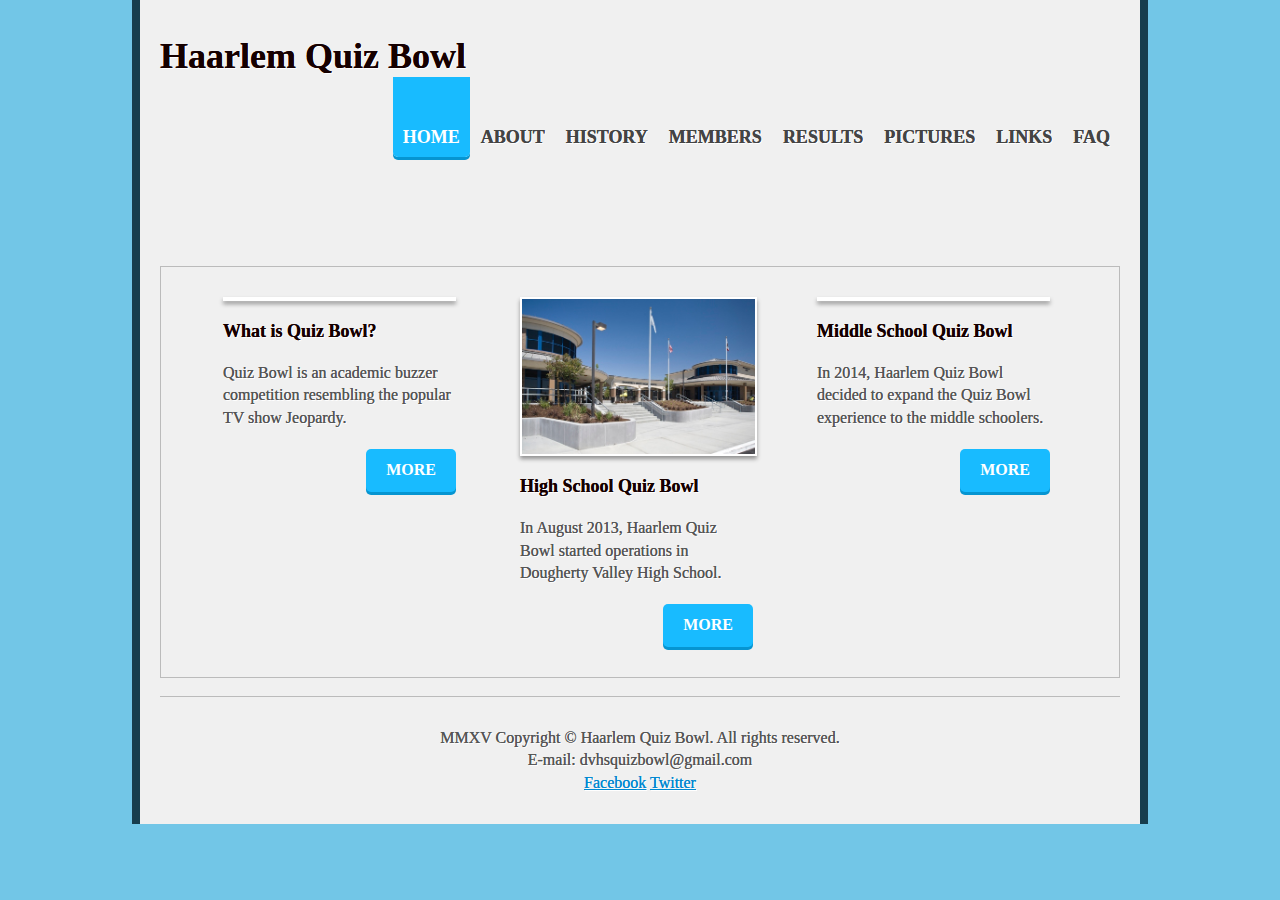
==== index.html @ 8a349e48 "Update index.html" ====
<!DOCTYPE HTML>
<html>
<head>
<link rel="icon" href="http://i32.photobucket.com/albums/d38/haarlemquizbowl/Misc/10410049_10203668876753420_163288450_n_zpsf204f59e.jpg" />
<meta charset="utf-8">
<meta name="viewport" content="width=device-width, initial-scale=1.0">
<title>Haarlem Quiz Bowl Official Website</title>
<link href='http://fonts.googleapis.com/css?family=Roboto' rel='stylesheet' type='text/css'>
<link href="css/styles.css" rel="stylesheet" type="text/css" />
<script src="js/jquery-1.7.1.min.js"></script>
<script src="js/jquery.flexslider-min.js"></script>
</head>
<body>
<div class="container">
    <header>
    	<h1><a href="./index.html">Haarlem Quiz Bowl</a></h1>
        <div id="navcontainer">
            <ul id="navlist">
                <li id = "active"><a href="./index.html">Home</a></li>
                <li><a href="about.html">About</a></li>
                <li><a href="history.html"> History </a>
                <li><a href="members.html">Members</a></li>
                <li><a href="results.html">Results</a></li>
                <li><a href="pictures.html">Pictures</a></li>
                <li><a href="links.html">Links</a></li>
                <li><a href="faq.html">FAQ</a></li>
                
            </ul>
        </div>
        <br class="clearfloat" />
    </header>
    <section>
    	<!-- begin .slider -->
		<div class="slider">
            <div class="flexslider">
                <ul class="slides">
                    <li><img src="images/sliderPic1.jpg" alt=""><div class="sliderImageCaption"><h2>Haarlem Quiz Bowl consists of the Dougherty Valley High School Quiz Bowl Teams.</h2></div></li>
                    <li><img src="images/sliderPic2.jpg" alt=""><div class="sliderImageCaption"><h2>Founded in the 2013-2014 school year, our club has been growing ever since.</h2></div></li>
                    <li><img src="images/sliderPic3.jpg" alt=""><div class="sliderImageCaption"><h2>We actively compete in Northern California quiz bowl tournaments.</h2></div></li>
                    <li><img src="images/sliderPic4.jpg" alt=""><div class="sliderImageCaption"><h2>In our first year, Haarlem A ranked 174 place out of 272 teams in the HSNCT 2014.</h2></div></li>
                    <li><img src="images/sliderPic5.jpg" alt=""><div class="sliderImageCaption"><h2>That's how we bowl!</h2></div></li>
                </ul>
            </div>
        </div>
		<!-- end .slider -->
		
		<!-- begin .boxes -->
        <br class="clearfloat" />
        <div class="boxes">
        	<div class="box">
            	<div><img src="http://www.andersonbuzzersystems.com/images/tabletop550A.jpg" alt=""></div>
                <h2>What is Quiz Bowl?</h2>
                <p>
                	Quiz Bowl is an academic buzzer competition resembling the popular TV show Jeopardy.</p>
                <p>
                <a href="whatisquizbowl.html" class="slider_more_button">More</a>
                </p>
                </div>
            <div class="box">
            	<div><img src="images/dvhs.jpg" alt=""></div>
                <h2>High School Quiz Bowl</h2>
                <p>In August 2013, Haarlem Quiz Bowl started operations in Dougherty Valley High School.</p>
                <p>
                <a href="highschoolquizbowl.html" class="slider_more_button">More</a>
                </p>
            </div>
        	<div class="box">
            	<div><img src="http://www.texasquizbowl.org/wp-content/uploads/2014/05/Harmony_with_Hentzel.jpg" alt=""></div>
                <h2>Middle School Quiz Bowl</h2>
                <p>In 2014, Haarlem Quiz Bowl decided to expand the Quiz Bowl experience to the middle schoolers.  </p>
                <p>
                 <a href="middleschoolquizbowl.html" class="slider_more_button">More</a>
                </p>
            </div>
            
            <br class="clearfloat" />
        </div>
        <!-- end .boxes -->
        <!-- begin .sidebar1 -->

        <!-- <div class="sidebar1">
       		<h2>standard dummy text ever</h2>
            <ul>
            	<li><a href="">Lorem Ipsum is simply dummy</a></li>
                <li><a href="">Been the industry's standard dummy</a></li>
                <li><a href="">When an unknown printer took</a></li>
                <li><a href="">Galley of type and scrambled</a></li>
                <li><a href="">Only five centuries but also the leap</a></li>
                <li><a href="">Into electronic typesetting</a></li>
                <li><a href="">Remaining essentially unchanged</a></li>
                <li><a href="">It was popularised in the 1960s</a></li>
                <li><a href="">With the release of Letraset sheets </a></li>
                <li><a href="">Containing Lorem Ipsum passages</a></li>
                <li><a href="">More recently with desktop publishing</a></li>
                <li><a href="">Software like aldus PageMaker</a></li>
                <li><a href="">Lorem Ipsum is simply dummy</a></li>
                <li><a href="">Been the industry's standard dummy</a></li>
            </ul>
        </div>
-->



        <!-- end .sidebar1 -->
        
        <br class="clearfloat" />
    </section>
    <footer>
    	<p>
            MMXV Copyright &copy; Haarlem Quiz Bowl. All rights reserved.
            <br>
            E-mail: dvhsquizbowl@gmail.com
            <br>
            <a href = "https://www.facebook.com/haarlemquizbowl/">Facebook</a> 
            <a href = "https://twitter.com/dvhsquizbowl">Twitter</a>

            <br>
            


        </p>
    </footer>
</div>
</body>
</html>
---- css/styles.css ----
span.tab{
    padding: 0 20px;
}
* {
	margin:0;
	padding:0;
}
body  {
	font-family: 'Gentium Basic', serif;
	font-size: 16px;
	/*background: url(../images/siteBackground.jpg) repeat;*/
	background-color: #72C6E7;
	color: #555555;
	text-shadow: 0px 0px, 1px 1px #ffffff;
}
a {
	color:#0088d0;
	text-decoration:underline;
}
p {
	line-height:140%;	
}
h2 {
	font-size:18px;
	color:#160000;
}
.container { 
	width: 960px;
	margin: 0 auto;
	padding-left: 20px;
	padding-right: 20px;
	background-color: #F0F0F0;
	/* this was the nice grey color based on the orginal bg: 646666 another nice grey: 707070*/
	border-left: 8px solid #173D4D;
	border-right: 8px solid #173D4D;

} 
header h1 {
	float:left;
	padding:35px 0 0 0;
}
header h1 a {
	font-size: 36px;
	color:#160000;
	text-decoration:none;
}
.boxes {
	background:url(../images/contentBackground.jpg) repeat;
	border:1px solid #bbbbbb;
	padding:30px;
}
.box {
	width:233px;
	float:left;
	padding:0 32px;
}
.box h2, .sidebar1 h2, .mainContent h2, .fullMainContent h2 {
	padding:20px 0;
}
.box img {
	max-width: 100%; 
	display: block; 
	border:2px solid #FFFFFF;
	box-shadow: 0px 3px 4px 0px #939393;
}
.box p {
	margin-bottom:20px;
}
.box p a {
	background:#18bbff;
	text-shadow:none;
	color:#ffffff;
	border-radius:5px;
    box-shadow: 0 3px #0695d1;
	padding:10px 20px;
	text-transform:uppercase;
	font-weight:bold;
	text-decoration:none;
	float:right;
}
.box p a:hover {
	background:#0695d1;
	text-shadow:none;
	color:#ffffff;
	border-radius:5px;
    box-shadow: 0 3px #007fb4;
	padding:10px 20px;
	text-transform:uppercase;
	font-weight:bold;
	text-decoration:none;
}
.prettyLinks p {
	margin-bottom: 10px;
}

.prettyLinks p a {
	background:#18bbff;
	text-shadow:none;
	color:#ffffff;
	border-radius:5px;
    box-shadow: 0 3px #0695d1;
	padding:2px 20px;
	margin-right:15px;
	font-weight:bold;
	text-decoration:none;
}
.prettyLinks p a:hover {
	background:#0695d1;
	text-shadow:none;
	color:#ffffff;
	border-radius:5px;
    box-shadow: 0 3px #007fb4;
	padding:2px 20px;
	margin-right:15px;
	font-weight:bold;
	text-decoration:none;
}
.sidebar1 {
	float: right; 
	width: 290px;
	padding:20px 0 20px 0;
}
.sidebar1 li {
	list-style:none;
	padding:10px 0 10px 7px;
	background:url(../images/p.png) no-repeat left 17px;
	border-bottom:1px solid #bbbbbb;
	box-shadow: 0 1px #f2f2f2;
}
.sidebar1 li a {
	text-decoration:none;
}
.sidebar1 li a:hover {
	text-decoration:underline;
}
.mainContent { 
	margin: 0 360px 0 0;
	padding:20px 0 20px 0;
}
.mainContent img {
	max-width: 100%; 
	display: block; 
	border:2px solid #FFFFFF;
	box-shadow: 0px 3px 4px 0px #939393;
}


.fullMainContent { 
	padding:20px 0 20px 0;
}
.fullMainContent img {
	max-width: 100%; 
	display: block; 
	border:2px solid #FFFFFF;
	box-shadow: 0px 3px 4px 0px #939393;
}





.floatPic {
	float:left;
	margin:0 25px 10px 0;
}
.floatPicRight {
	float:right;
	margin:0 25px 10px 0;
}
footer {
	background:url(../images/contentBackground.jpg) repeat;
	border-top:1px solid #bbbbbb;
} 
footer p {
	text-align:center;
	padding:30px;
}
.clearfloat { 
	clear:both;
    height:0;
    font-size: 1px;
    line-height: 0px;
}
/*--------------------------------------------------------------------------------------------*/
/********* begin MAIN NAV ********/
/*--------------------------------------------------------------------------------------------*/
#navcontainer {
	float:right;
}
ul#navlist {
	margin-left: 0;
	padding-left: 0;
	white-space: nowrap;
}
#navlist li {
	display: inline;
	list-style-type: none;
	padding:50px 0 0 1px;
	float:left;
}
#navlist a {
	padding:50px 10px 10px 10px;
	color: #444444;
	text-transform:uppercase;
	text-decoration:none;
	font-size:18px;
	font-weight:bold;
}
#navlist a:hover {
	background:#18bbff;
	text-shadow:none;
	color:#ffffff;
	border-radius:0 0 5px 5px;
    box-shadow: 0 3px #0695d1;
}
#navlist #active a {
	background:#18bbff;
	text-shadow:none;
	color:#ffffff;
	border-radius:0 0 5px 5px;
    box-shadow: 0 3px #0695d1;
}
/*--------------------------------------------------------------------------------------------*/
/********* end MAIN NAV ********/
/*--------------------------------------------------------------------------------------------*/
/********* begin SLIDER ********/
/*--------------------------------------------------------------------------------------------*/
.slider { 
	width:956px;
	position:relative; 
	z-index:1; 
	background:#fff; 
	margin:20px 0 80px 0;
}
.flexslider {
	margin: 0;
}
.flexslider .slides > li {
	display: none; 
	list-style:none;
} 
.flexslider .slides img {
	max-width: 100%; 
	display: block; 
	border:2px solid #FFFFFF;
	box-shadow: 0px 3px 4px 0px #939393;
}
.flex-pauseplay span {
	text-transform: capitalize;
}
/* Clearfix for the .slides element */
.slides:after {
	content: "."; 
	display: block; 
	clear: both; 
	visibility: hidden; 
	line-height: 0; 
	height: 0;
} 
/* control Nav */
.flex-control-nav { 
	position:absolute; 
	bottom:-80px; 
	left:434px;
}
.flex-control-nav li { 
	display:block; 
	float:left; 
	margin-right:1px;
}
.flex-control-nav li a {
	display:block;
	background:url(../images/pagination.png) 0 0 no-repeat; 
	width:32px; height:33px; 
	text-indent:-5000px;
}
.flex-control-nav li a:hover,.flex-control-nav li a.active { 
	background-position:0 -33px; 
	cursor:pointer;
}
/* Slider Image Caption */
.sliderImageCaption{ 
	position:absolute; 
	color:#160000;
	text-align:center; 
	width:100%; 
	bottom:-35px;
}
/*--------------------------------------------------------------------------------------------*/
/********* end SLIDER ********/
/*--------------------------------------------------------------------------------------------*/
/********* begin MEDIA QUERIES ********/
/*--------------------------------------------------------------------------------------------*/
/* for 980px or less */
@media screen and (max-width: 960px) {
	.container {
		width: 98%;
	}
	.mainContent {
		width: 70%;
	}
	.sidebar1 {
		width: 29%;
	}
	.slider {
		width:99.6%;
	}
}
/* for 768px or less */
@media screen and (max-width: 768px) {
	header h1 {
    	float: left;
		padding: 5px 20px 0 0;
	}
	header h1 a {
		font-size:18px;
	}
	#navcontainer {
		float:none;
	}
	#navlist li {
		display: inline;
		float: left;
		list-style-type: none;
		padding: 17px 0 0 1px;
	}
	#navlist #active a {
		border-radius: 5px;
	}
	#navlist a:hover {
		border-radius: 5px;
	}
	#navlist a {
		font-size: 18px;
		padding: 10px 10px;
	}
	.sidebar1 {
		float:none;
	}
	.mainContent {
		margin:0;
	}
	.slider {
		margin-top:10px;
		margin:20px 0 80px 0;
	}
	.sidebar1 {
		width: 100%;
		padding:0;
	}
	.mainContent {
		width: 100%;
		padding:0;
	}
	.box {
		float:none;
		clear:both;
		border-bottom:1px solid #bbbbbb;
		box-shadow: 0 1px #f2f2f2;
		margin-bottom:30px;
		width:auto;
	}
	.box h2 {
		padding:0 0 5px 0;
	}
	.box p a  {
		float:none;
	}
	.box p a:hover  {
		float:none;
	}
	.box img {
		width:auto;
		float:left;
		margin:0 20px 10px 0;
	}
	.sliderImageCaption{ 
		position:absolute; 
		color:#160000;
		text-align:center; 
		width:100%; 
		bottom:-35px;
	}
	.flex-control-nav { 
		position:absolute; 
		bottom:-80px; 
		left:40%;
	}
}
/* for 480px or less */
@media screen and (max-width: 480px) {
	header h1 {
    	float: none;
		padding: 5px 20px 0 0;
	}
	#navlist li {
		display: block !important;
		list-style-type: none;
		float:none !important;
		padding-top:4px;
	}
	#navlist a {
		background: url(../images/contentBackground.jpg) repeat;
		text-shadow:none;
		border-radius:0 0 5px 5px;
		box-shadow: 0 3px #bbbbbb;
		font-size:14px;
		padding:10px 5px; 
	}
	#navcontainer { 
		width: 100%; 
	}
	#navcontainer a {
		display: block;
		width: 100%;
	}
	.slider {
		margin-top:0px;
		margin-bottom:0px;
	}
	.sidebar1 {
		width: 100%;
		padding:0;
	}
	.mainContent {
		width: 100%;
		padding:0;
	}
	.box {
		width:100%;
		clear:both;
		border-bottom:1px solid #bbbbbb;
		box-shadow: 0 1px #f2f2f2;
		padding:0;
		margin-bottom:10px;
	}
	.box p a  {
		float:none;
	}
	.box p a:hover  {
		float:none;
	}
	.box img {
		text-align:center;
		width:99%;
	}
	.sliderImageCaption {
		display:none;
	}
	.flex-control-nav { 
		position:absolute; 
		bottom:5px; 
		left:25%;
	}
}
img {
	max-width: 100%;
}

/*--------------------------------------------------------------------------------------------*/
/********* end MEDIA QUERIES ********/
/*--------------------------------------------------------------------------------------------*/
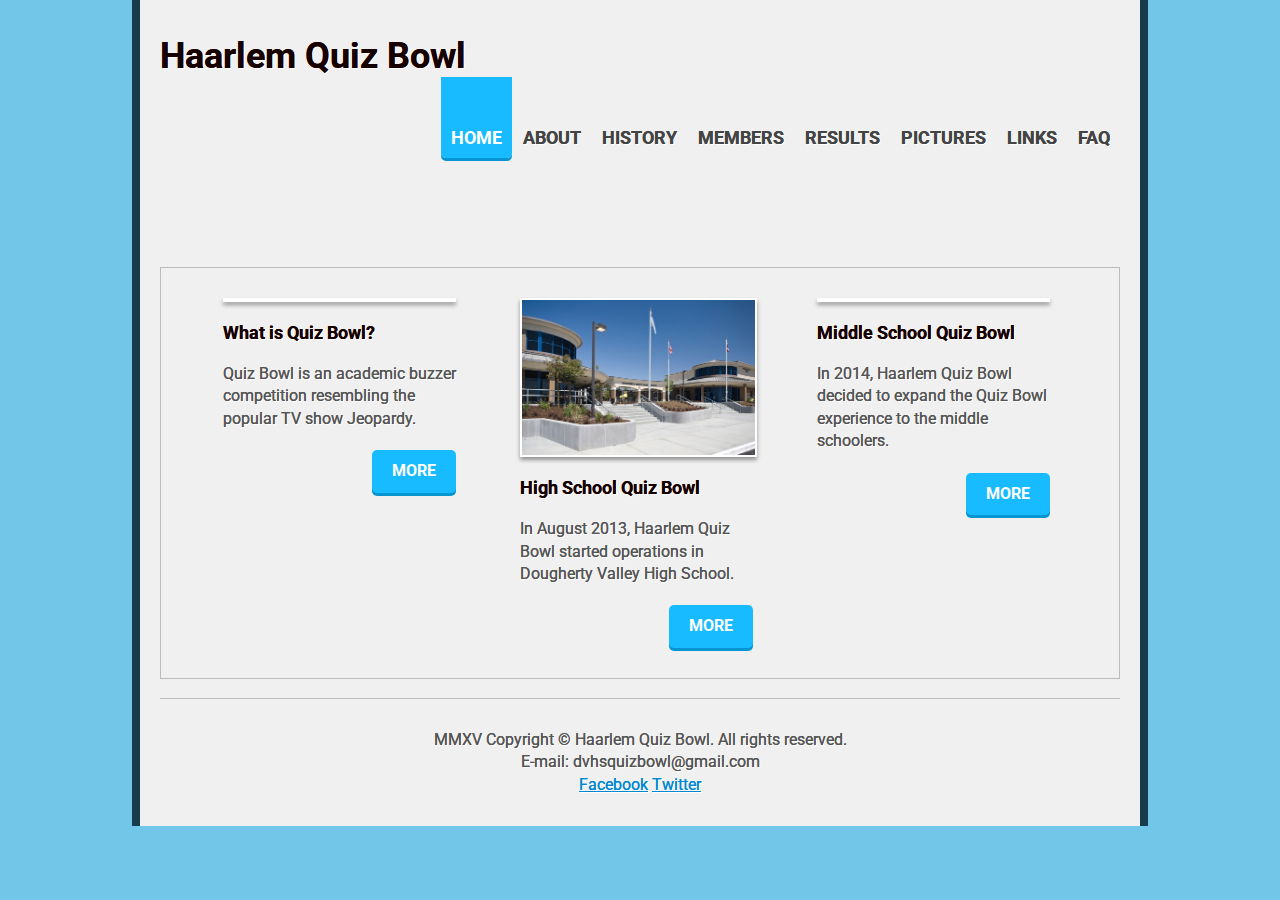
==== commit ad83a847: "Update index.html" ====
--- a/css/styles.css
+++ b/css/styles.css
@@ -7,7 +7,7 @@
 	padding:0;
 }
 body  {
-	font-family: 'Gentium Basic', serif;
+	font-family: 'Roboto', sans-serif;
 	font-size: 16px;
 	/*background: url(../images/siteBackground.jpg) repeat;*/
 	background-color: #72C6E7;
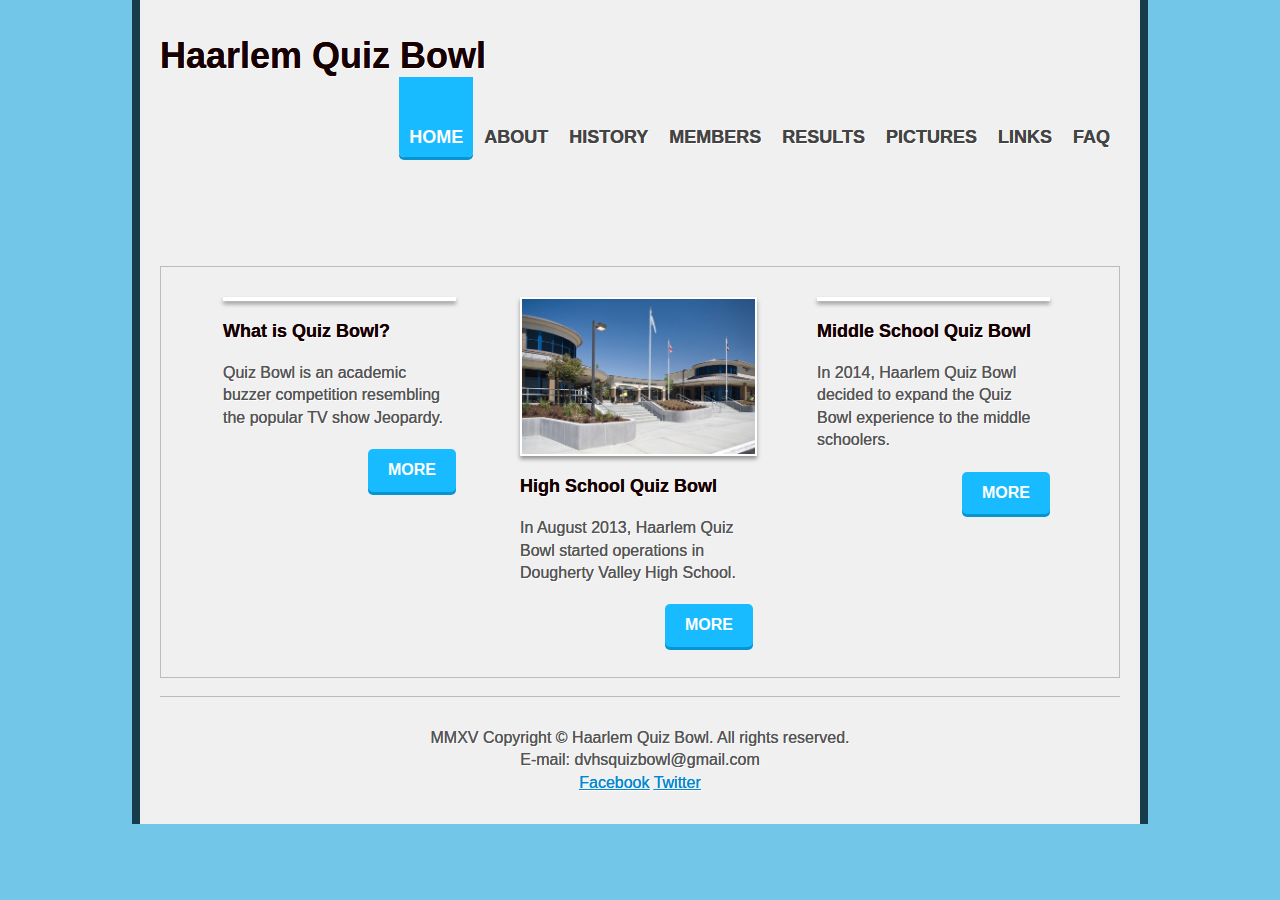
==== commit cbd0a987: "Update index.html" ====
--- a/index.html
+++ b/index.html
@@ -5,7 +5,7 @@
 <meta charset="utf-8">
 <meta name="viewport" content="width=device-width, initial-scale=1.0">
 <title>Haarlem Quiz Bowl Official Website</title>
-<link href='http://fonts.googleapis.com/css?family=Roboto' rel='stylesheet' type='text/css'>
+<link href='http://fonts.googleapis.com/css?family=Gentium+Basic' rel='stylesheet' type='text/css'>
 <link href="css/styles.css" rel="stylesheet" type="text/css" />
 <script src="js/jquery-1.7.1.min.js"></script>
 <script src="js/jquery.flexslider-min.js"></script>
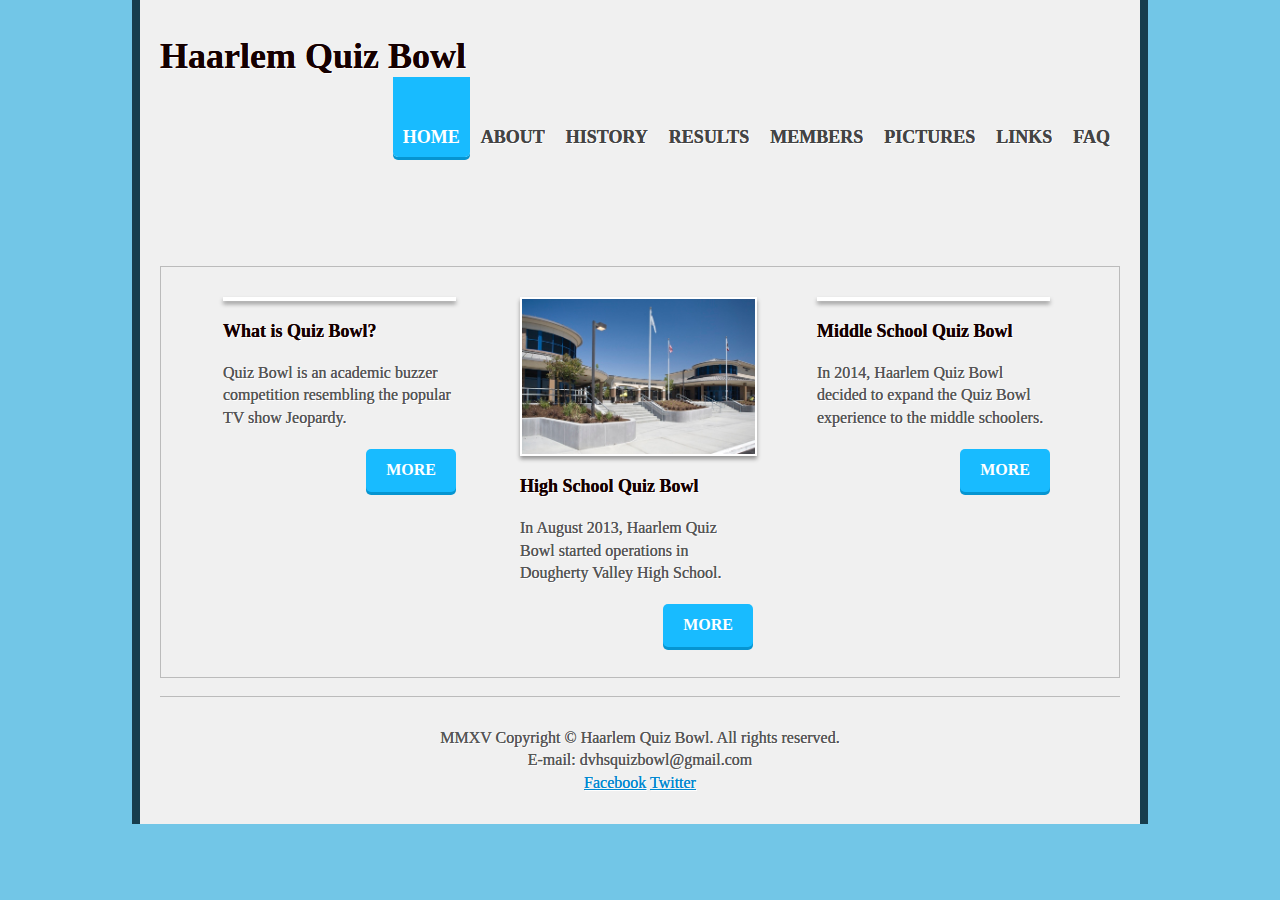
==== commit 76e32d41: "Update index.html" ====
--- a/index.html
+++ b/index.html
@@ -18,9 +18,9 @@
             <ul id="navlist">
                 <li id = "active"><a href="./index.html">Home</a></li>
                 <li><a href="about.html">About</a></li>
-                <li><a href="history.html"> History </a>
+                <li><a href="history.html">History</a></li>
+                <li><a href="results.html">Results</a></li>
                 <li><a href="members.html">Members</a></li>
-                <li><a href="results.html">Results</a></li>
                 <li><a href="pictures.html">Pictures</a></li>
                 <li><a href="links.html">Links</a></li>
                 <li><a href="faq.html">FAQ</a></li>
--- a/css/styles.css
+++ b/css/styles.css
@@ -7,7 +7,7 @@
 	padding:0;
 }
 body  {
-	font-family: 'Roboto', sans-serif;
+	font-family: 'Gentium Basic', serif;
 	font-size: 16px;
 	/*background: url(../images/siteBackground.jpg) repeat;*/
 	background-color: #72C6E7;
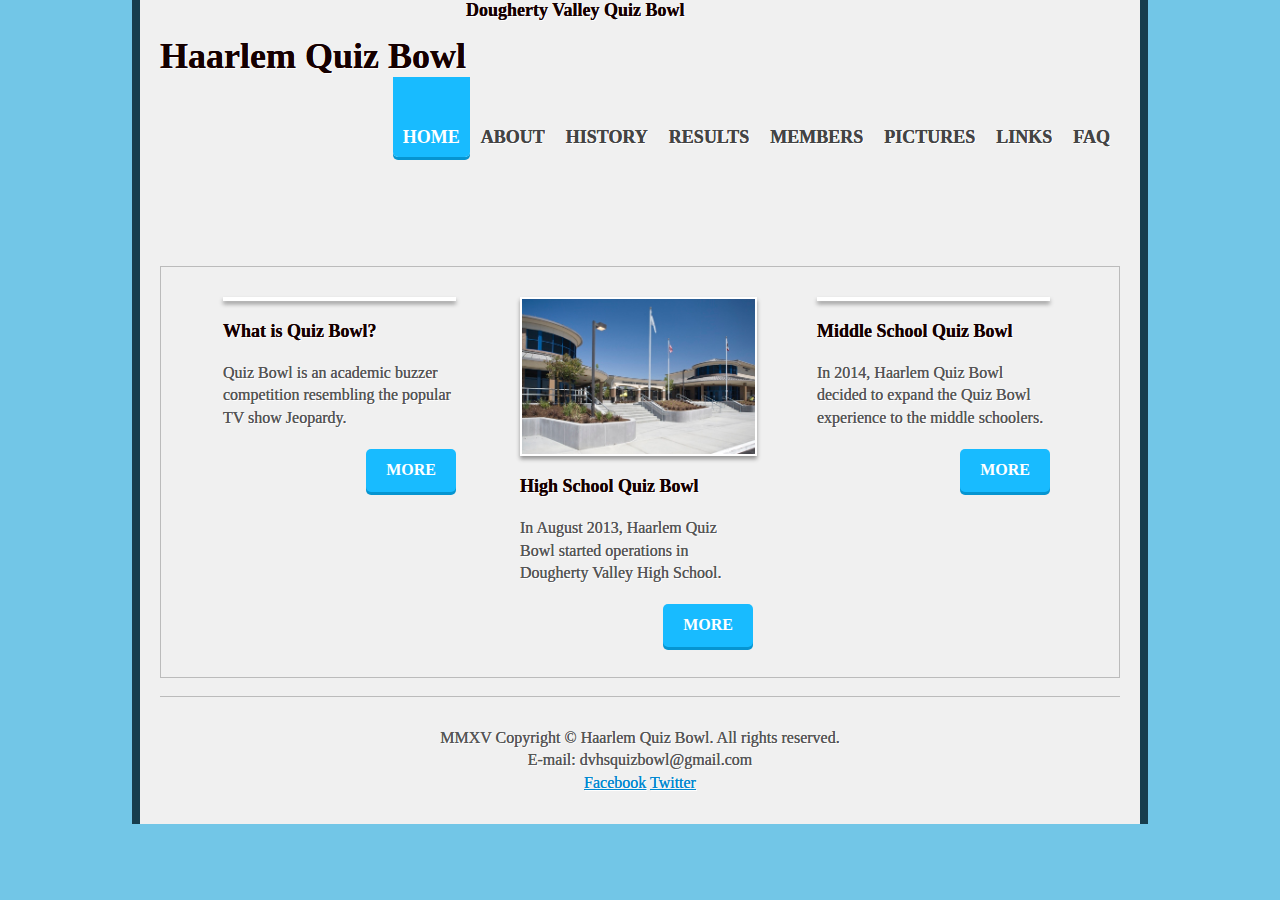
==== commit 44fb612b: "Update index.html" ====
--- a/index.html
+++ b/index.html
@@ -14,6 +14,7 @@
 <div class="container">
     <header>
     	<h1><a href="./index.html">Haarlem Quiz Bowl</a></h1>
+    	<h2>Dougherty Valley Quiz Bowl</h2>
         <div id="navcontainer">
             <ul id="navlist">
                 <li id = "active"><a href="./index.html">Home</a></li>
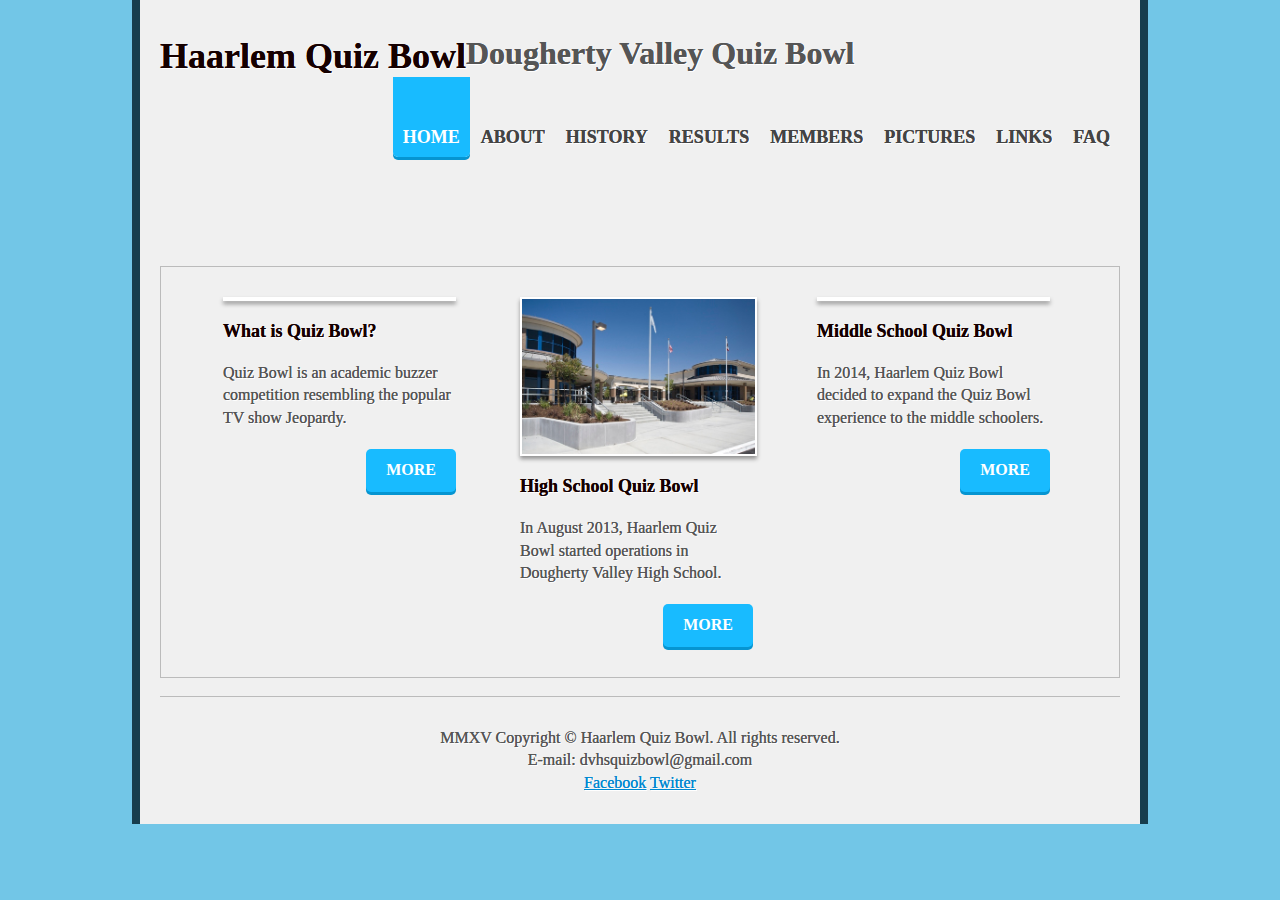
==== commit 5e903b75: "Update index.html" ====
--- a/index.html
+++ b/index.html
@@ -14,7 +14,8 @@
 <div class="container">
     <header>
     	<h1><a href="./index.html">Haarlem Quiz Bowl</a></h1>
-    	<h2>Dougherty Valley Quiz Bowl</h2>
+    	<h1>Dougherty Valley Quiz Bowl</h1>
+    	
         <div id="navcontainer">
             <ul id="navlist">
                 <li id = "active"><a href="./index.html">Home</a></li>
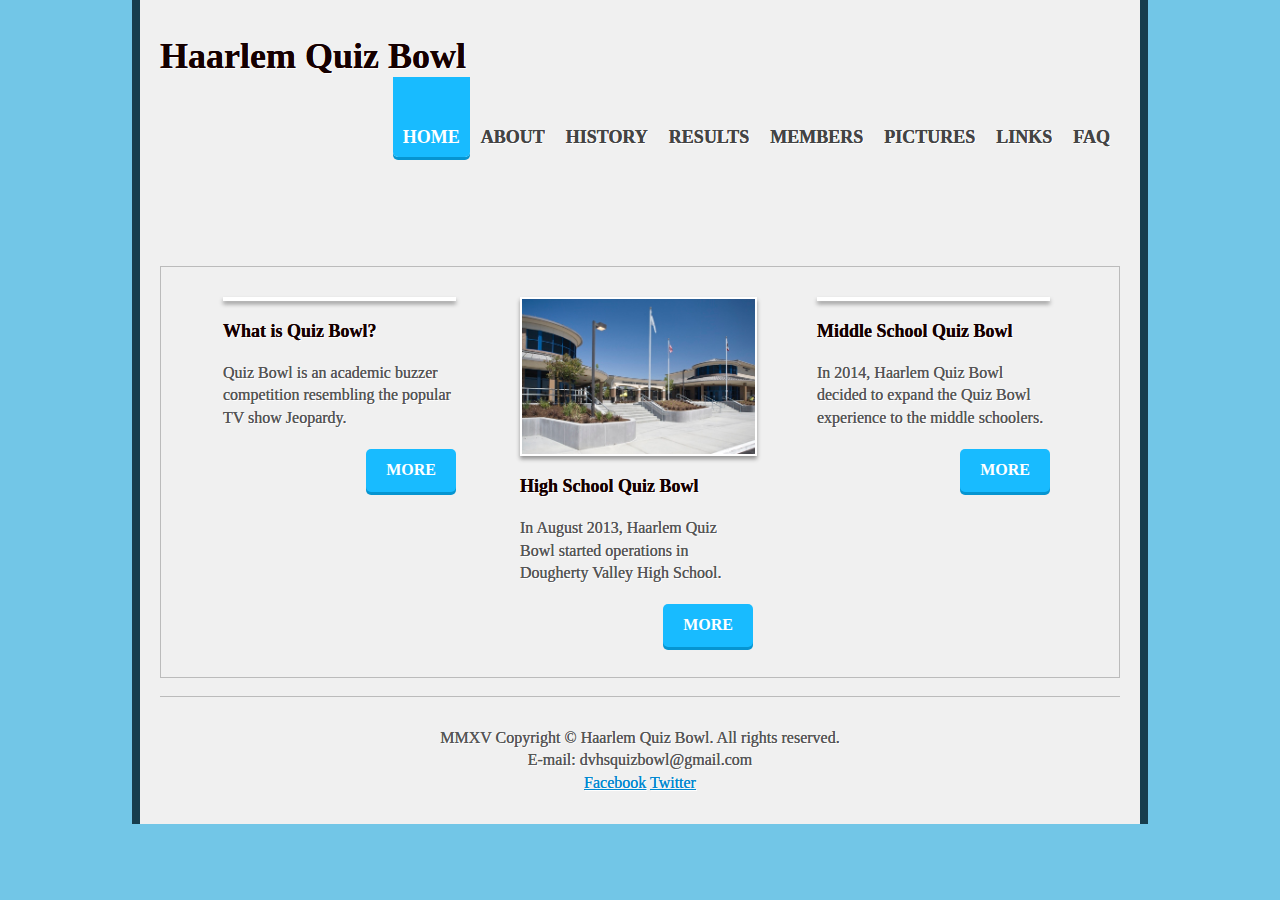
==== commit ae10bdc6: "Update index.html" ====
--- a/index.html
+++ b/index.html
@@ -14,7 +14,6 @@
 <div class="container">
     <header>
     	<h1><a href="./index.html">Haarlem Quiz Bowl</a></h1>
-    	<h1>Dougherty Valley Quiz Bowl</h1>
     	
         <div id="navcontainer">
             <ul id="navlist">
